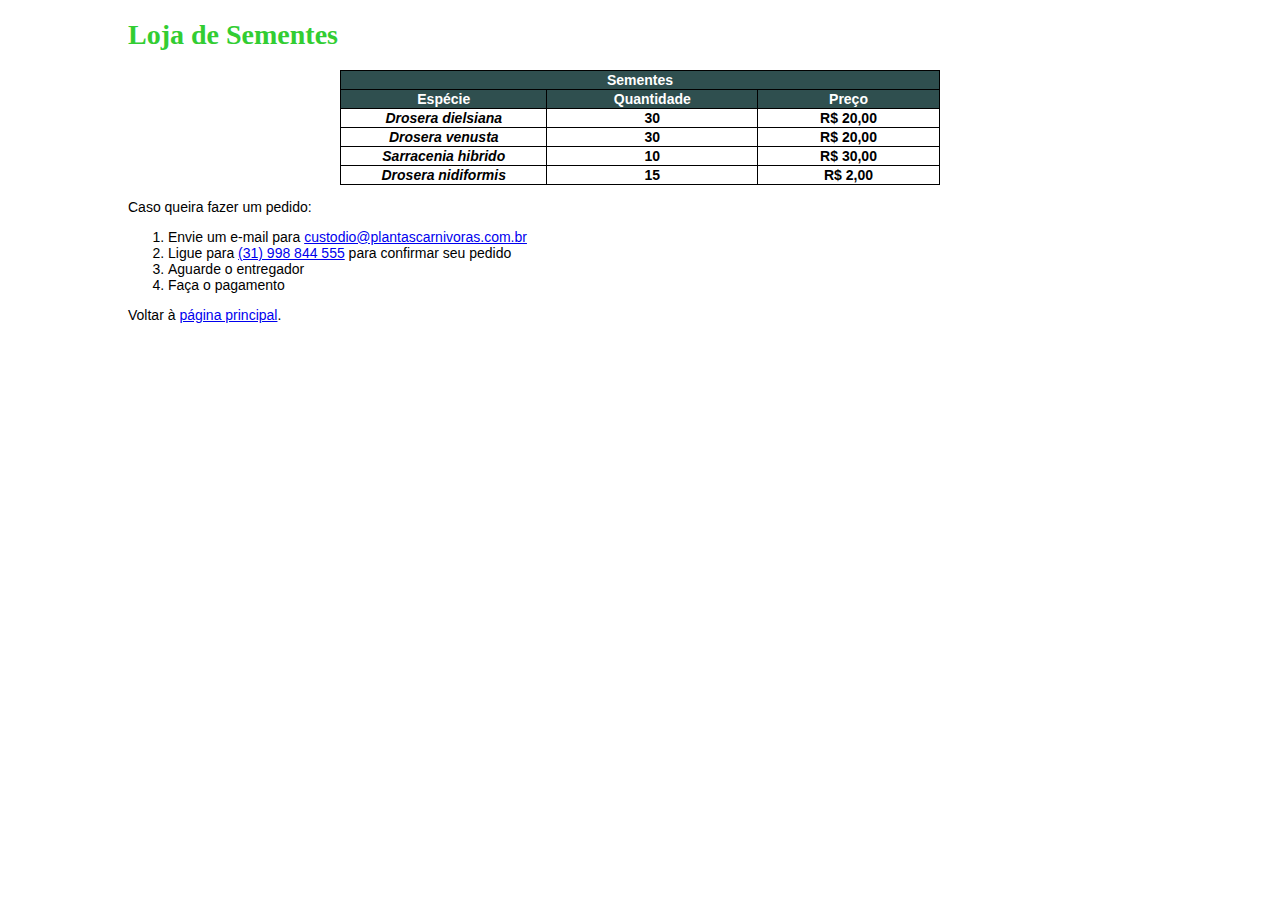
==== loja.html @ 871305e3 "exercicio 02: finalizado" ====
<!DOCTYPE html>
<html lang="en">

<head>
    <meta charset="UTF-8">
    <meta http-equiv="X-UA-Compatible" content="IE=edge">
    <meta name="viewport" content="width=device-width, initial-scale=1.0">
    <title>Document</title>
    <link rel="stylesheet" type="text/css" href="./css/stylesheet_ex1.css" media="screen" />
</head>

<body class="loja">
    <h1>Loja de Sementes</h1>

    <table>
        <thead>
            <tr>
                <th colspan="8">Sementes</th>
            </tr>
            <tr>
                <th>Espécie</th>
                <th>Quantidade</th>
                <th>Preço</th>
            </tr>
        </thead>
        <tbody>
            <tr>
                <th class="especie">Drosera dielsiana</th>
                <th>30</th>
                <th>R$ 20,00</th>
            </tr>
            <tr>
                <th class="especie">Drosera venusta</th>
                <th>30</th>
                <th>R$ 20,00</th>
            </tr>
            <tr>
                <th class="especie">Sarracenia hibrido</th>
                <th>10</th>
                <th>R$ 30,00</th>
            </tr>
            <tr>
                <th class="especie">Drosera nidiformis</th>
                <th>15</th>
                <th>R$ 2,00</th>
            </tr>
        </tbody>
        <tfoot>
        </tfoot>
    </table>
    <p>Caso queira fazer um pedido:</p>
    <ol>
        <li>Envie um e-mail para
            <a href="custodio@plantascarnivoras.com.br">custodio@plantascarnivoras.com.br</a>
        </li>
        <li>Ligue para <a href="+5531998844555"> (31) 998 844 555</a> para confirmar seu pedido</li>
        <li>Aguarde o entregador</li>
        <li>Faça o pagamento</li>
    </ol>
    <p>Voltar à <a href="index.html">página principal</a>.</p>

</body>

</html>
---- css/stylesheet_ex1.css ----
h1 {
    font-family: "Times New Roman", serif;
    color: limegreen;
    font-size: 28px;
}

h2 {
    font-family: "Times New Roman", serif;
    color: limegreen;
    font-size: 22px;
}

body {
    margin-left: 10%;
    margin-right: 10%;
    font-family: "Arial", sans-serif;
    font-size: 14px;
}

html,
body {
    min-height: 100%;
}

body.loja {
    background-image: url("../imagens/desenho-loucao.jpg");
    background-size: cover;
}

p {
    text-align: justify;
}

blockquote {
    margin-left: 60px;
}

#trecho_mais_importante {
    color: rebeccapurple;
    border: 3px solid limegreen;
    padding: 10px;
    background-image: url("../imagens/fundo.png");
}

img {
    display: block;
    margin-left: auto;
    margin-right: auto;
    border: 8px solid limegreen;
}

table,
th,
td {
    border: 1px solid black;
    border-collapse: collapse;
    width: 600px;
    text-align: center;
    margin-left: auto;
    margin-right: auto;
}

th.especie {
    font-style: italic;
}

thead {
    background-color: darkslategray;
    color: white;
}
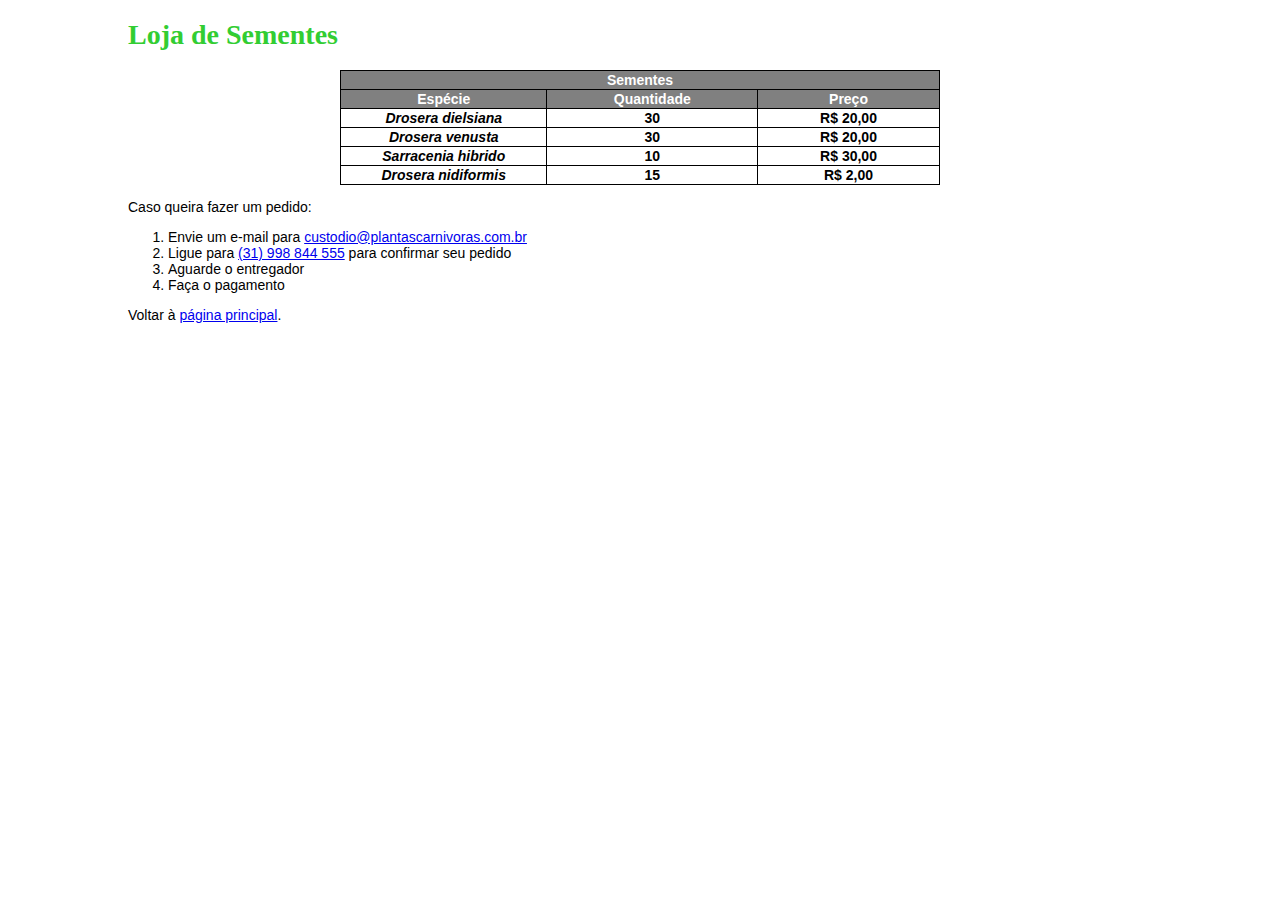
==== commit d0410457: "exercicio 02: revisao 1" ====
--- a/loja.html
+++ b/loja.html
@@ -27,7 +27,8 @@
             <tr>
                 <th class="especie">Drosera dielsiana</th>
                 <th>30</th>
-                <th>R$ 20,00</th>
+                <th>R$ 20,00
+                </th>
             </tr>
             <tr>
                 <th class="especie">Drosera venusta</th>
--- a/css/stylesheet_ex1.css
+++ b/css/stylesheet_ex1.css
@@ -42,6 +42,10 @@
     background-image: url("../imagens/fundo.png");
 }
 
+#palavras_estrangeiras {
+    font-style: italic;
+}
+
 img {
     display: block;
     margin-left: auto;
@@ -65,6 +69,6 @@
 }
 
 thead {
-    background-color: darkslategray;
+    background-color: grey;
     color: white;
 }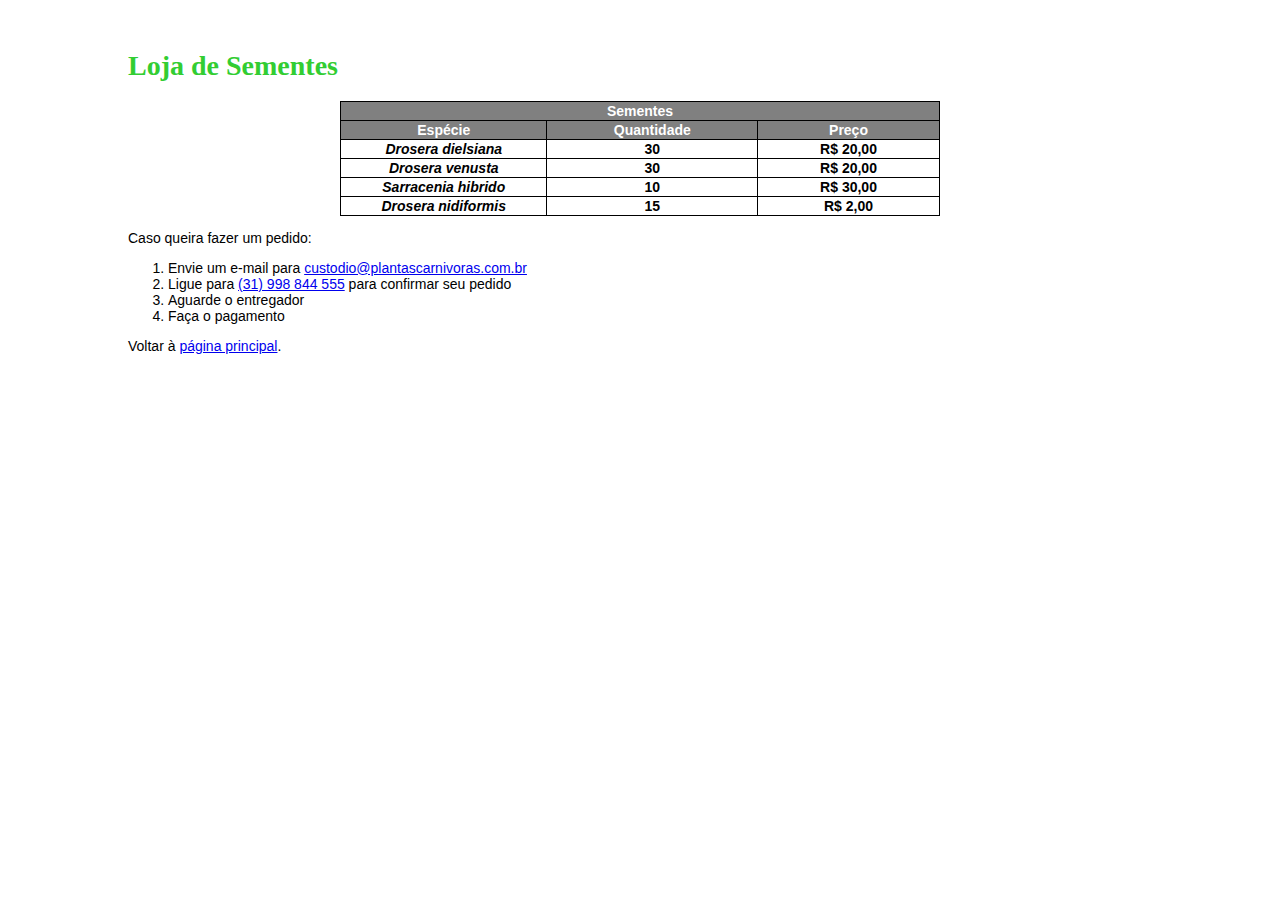
==== commit d098030a: "exercicio 02: revisao 2" ====
--- a/loja.html
+++ b/loja.html
@@ -6,7 +6,7 @@
     <meta http-equiv="X-UA-Compatible" content="IE=edge">
     <meta name="viewport" content="width=device-width, initial-scale=1.0">
     <title>Document</title>
-    <link rel="stylesheet" type="text/css" href="./css/stylesheet_ex1.css" media="screen" />
+    <link rel="stylesheet" type="text/css" href="./css/arquivo-de-estilos.css" media="screen" />
 </head>
 
 <body class="loja">
--- a/css/arquivo-de-estilos.css
+++ b/css/arquivo-de-estilos.css
@@ -0,0 +1,75 @@
+h1 {
+    font-family: "Times New Roman", serif;
+    color: limegreen;
+    font-size: 28px;
+    margin-top: 50px;
+}
+
+h2 {
+    font-family: "Times New Roman", serif;
+    color: limegreen;
+    font-size: 22px;
+}
+
+body {
+    margin-left: 10%;
+    margin-right: 10%;
+    font-family: "Arial", sans-serif;
+    font-size: 14px;
+}
+
+html,
+body {
+    min-height: 100%;
+}
+
+body.loja {
+    background-image: url("../imagens/desenho-loucao.jpg");
+    background-size: cover;
+}
+
+p {
+    text-align: justify;
+}
+
+blockquote {
+    margin-left: 60px;
+}
+
+#trecho_mais_importante {
+    color: rebeccapurple;
+    border: 3px solid limegreen;
+    padding: 10px;
+    background-image: url("../imagens/fundo.png");
+}
+
+#palavras_estrangeiras {
+    font-style: italic;
+}
+
+img {
+    display: block;
+    margin-left: auto;
+    margin-right: auto;
+    border: 8px solid limegreen;
+}
+
+table,
+th,
+td {
+    border: 1px solid black;
+    border-collapse: collapse;
+    width: 600px;
+    text-align: center;
+    margin-left: auto;
+    margin-right: auto;
+}
+
+th.especie {
+    font-style: italic;
+}
+
+thead {
+    background-color: grey;
+    color: white;
+}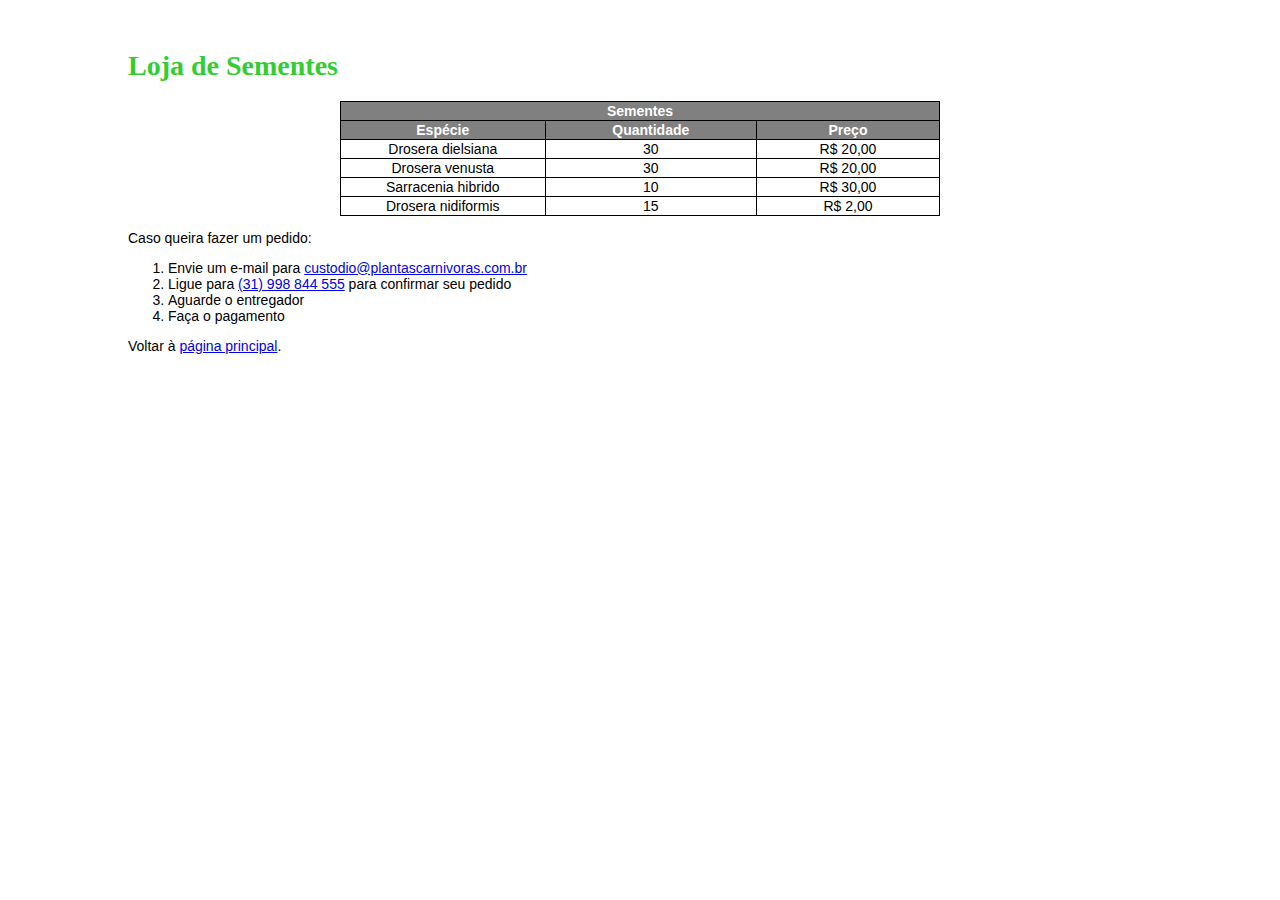
==== commit 1902da85: "correçao apos avaliaçao professor" ====
--- a/loja.html
+++ b/loja.html
@@ -25,25 +25,25 @@
         </thead>
         <tbody>
             <tr>
-                <th class="especie">Drosera dielsiana</th>
-                <th>30</th>
-                <th>R$ 20,00
-                </th>
+                <td class="especie">Drosera dielsiana</td>
+                <td>30</td>
+                <td>R$ 20,00
+                </td>
             </tr>
             <tr>
-                <th class="especie">Drosera venusta</th>
-                <th>30</th>
-                <th>R$ 20,00</th>
+                <td class="especie">Drosera venusta</td>
+                <td>30</td>
+                <td>R$ 20,00</td>
             </tr>
             <tr>
-                <th class="especie">Sarracenia hibrido</th>
-                <th>10</th>
-                <th>R$ 30,00</th>
+                <td class="especie">Sarracenia hibrido</td>
+                <td>10</td>
+                <td>R$ 30,00</td>
             </tr>
             <tr>
-                <th class="especie">Drosera nidiformis</th>
-                <th>15</th>
-                <th>R$ 2,00</th>
+                <td class="especie">Drosera nidiformis</td>
+                <td>15</td>
+                <td>R$ 2,00</td>
             </tr>
         </tbody>
         <tfoot>
@@ -52,7 +52,7 @@
     <p>Caso queira fazer um pedido:</p>
     <ol>
         <li>Envie um e-mail para
-            <a href="custodio@plantascarnivoras.com.br">custodio@plantascarnivoras.com.br</a>
+            <a href="mailto:custodio@plantascarnivoras.com.br">custodio@plantascarnivoras.com.br</a>
         </li>
         <li>Ligue para <a href="+5531998844555"> (31) 998 844 555</a> para confirmar seu pedido</li>
         <li>Aguarde o entregador</li>
